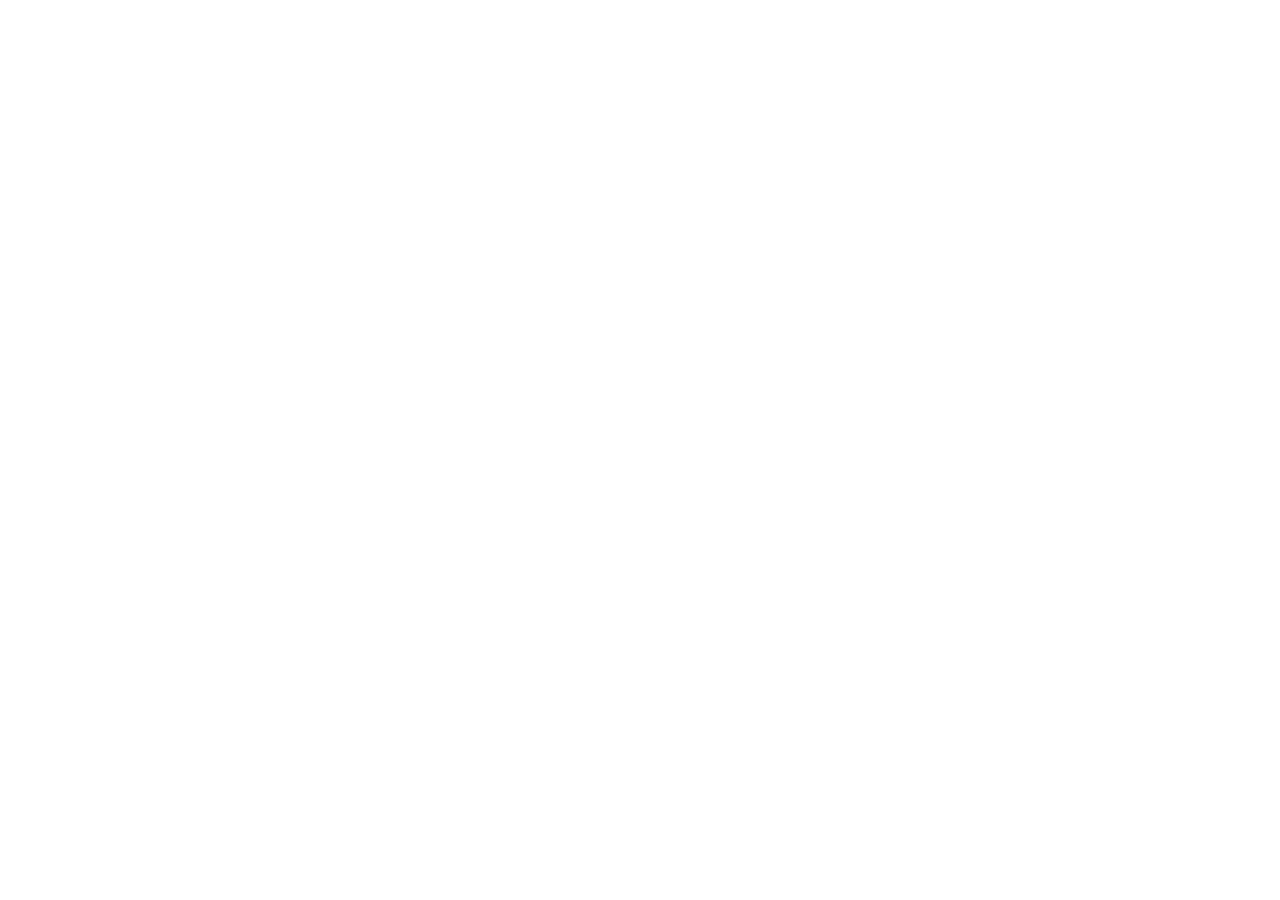
==== frontend/index.html @ e24064ab "Various changes from the perspektive of datadriven scenario" ====
<!DOCTYPE html>
<html lang="sv">
  <head>
    <meta charset="UTF-8" />
    <meta name="viewport" content="width=device-width, initial-scale=1.0" />
    <title>Incident Exercise Prototype</title>
    <script crossorigin src="https://unpkg.com/react@18/umd/react.development.js"></script>
    <script crossorigin src="https://unpkg.com/react-dom@18/umd/react-dom.development.js"></script>
    <script crossorigin src="https://unpkg.com/@babel/standalone/babel.min.js"></script>
    <style>
      :root {
        color-scheme: light;
        --bg: #f4efe5;
        --panel: #fffdf8;
        --panel-alt: #f7f1e7;
        --ink: #1d2a2e;
        --muted: #5f6c6f;
        --accent: #0f766e;
        --accent-soft: #cfece6;
        --danger: #9f1239;
        --border: #d8cec0;
      }

      * { box-sizing: border-box; }
      body {
        margin: 0;
        font-family: Georgia, "Times New Roman", serif;
        color: var(--ink);
        background:
          radial-gradient(circle at top, rgba(15, 118, 110, 0.12), transparent 28%),
          linear-gradient(180deg, #f7f2e8 0%, var(--bg) 100%);
      }

      .page {
        width: min(1180px, calc(100vw - 32px));
        margin: 0 auto;
        padding: 32px 0 48px;
      }

      .hero {
        background: linear-gradient(135deg, rgba(15, 118, 110, 0.12), rgba(255, 253, 248, 0.96));
        border: 1px solid var(--border);
        border-radius: 24px;
        padding: 28px;
        box-shadow: 0 16px 40px rgba(29, 42, 46, 0.08);
      }

      .hero h1 {
        margin: 0 0 8px;
        font-size: clamp(2rem, 3vw, 3.2rem);
        line-height: 1;
      }

      .hero p {
        margin: 0;
        color: var(--muted);
        max-width: 62ch;
      }

      .hero-top {
        display: flex;
        justify-content: space-between;
        gap: 16px;
        align-items: flex-start;
      }

      .hero-top .actions {
        margin-top: 0;
      }

      .actions {
        display: flex;
        flex-wrap: wrap;
        gap: 12px;
        margin-top: 20px;
      }

      button {
        border: none;
        border-radius: 999px;
        padding: 12px 18px;
        background: var(--ink);
        color: white;
        cursor: pointer;
        font: inherit;
      }

      button.secondary {
        background: var(--accent-soft);
        color: var(--ink);
      }

      button:disabled {
        cursor: wait;
        opacity: 0.65;
      }

      .grid {
        display: grid;
        grid-template-columns: 1.1fr 0.9fr;
        gap: 18px;
        margin-top: 18px;
      }

      .panel {
        background: var(--panel);
        border: 1px solid var(--border);
        border-radius: 20px;
        padding: 20px;
        box-shadow: 0 8px 24px rgba(29, 42, 46, 0.06);
      }

      .panel.alt { background: var(--panel-alt); }

      .panel h2, .panel h3 {
        margin-top: 0;
      }

      .meta, .list {
        display: grid;
        gap: 10px;
      }

      .meta-item {
        display: flex;
        justify-content: space-between;
        gap: 12px;
        padding-bottom: 8px;
        border-bottom: 1px solid rgba(216, 206, 192, 0.7);
      }

      .tag-row {
        display: flex;
        flex-wrap: wrap;
        gap: 8px;
      }

      .tag {
        border-radius: 999px;
        background: var(--accent-soft);
        padding: 6px 10px;
        font-size: 0.95rem;
      }

      textarea {
        width: 100%;
        min-height: 120px;
        border-radius: 16px;
        border: 1px solid var(--border);
        padding: 14px;
        font: inherit;
        background: white;
      }

      select,
      input[type="file"] {
        width: 100%;
        border-radius: 16px;
        border: 1px solid var(--border);
        padding: 12px 14px;
        font: inherit;
        background: white;
        color: var(--ink);
      }

      .status {
        margin-top: 12px;
        padding: 12px 14px;
        border-radius: 14px;
        background: rgba(15, 118, 110, 0.08);
        color: var(--ink);
      }

      .error {
        background: rgba(159, 18, 57, 0.08);
        color: var(--danger);
      }

      .timeline-item {
        padding: 14px 0;
        border-top: 1px solid rgba(216, 206, 192, 0.7);
      }

      .timeline-item:first-child { border-top: none; padding-top: 0; }

      .small {
        color: var(--muted);
        font-size: 0.95rem;
      }

      .stack {
        display: grid;
        gap: 12px;
      }

      .page-header {
        display: grid;
        gap: 8px;
      }

      .page-header p {
        margin: 0;
        color: var(--muted);
        max-width: 62ch;
      }

      .section-title {
        margin-bottom: 10px;
      }

      @media (max-width: 900px) {
        .grid { grid-template-columns: 1fr; }
        .page { width: min(100vw - 20px, 1180px); padding-top: 20px; }
        .hero { padding: 22px; }
        .hero-top { display: grid; }
      }
    </style>
  </head>
  <body>
    <div id="root"></div>
    <script type="text/babel">
      const { useEffect, useState } = React;
      const TURN_RETRY_DELAYS_MS = [2000, 4000, 8000, 16000];

      class ApiError extends Error {
        constructor(message, { status, body } = {}) {
          super(message);
          this.name = "ApiError";
          this.status = status;
          this.body = body || null;
        }
      }

      function sleep(ms) {
        return new Promise((resolve) => window.setTimeout(resolve, ms));
      }

      function getErrorMessage(error) {
        if (error instanceof ApiError) {
          if (typeof error.body?.detail === "string") {
            return error.body.detail;
          }

          if (Array.isArray(error.body?.detail)) {
            return error.body.detail
              .map((item) => item?.msg || item?.message || JSON.stringify(item))
              .join(" | ");
          }
        }

        if (error instanceof Error && typeof error.message === "string") {
          return error.message;
        }

        if (typeof error === "string") {
          return error;
        }

        try {
          return JSON.stringify(error);
        } catch {
          return "Ett okänt fel inträffade.";
        }
      }

      async function readJsonFile(file) {
        const content = await file.text();

        try {
          return JSON.parse(content);
        } catch {
          throw new Error("Filen innehåller inte giltig JSON.");
        }
      }

      async function apiRequest(path, options = {}) {
        const { headers: optionHeaders = {}, ...restOptions } = options;

        const response = await fetch(path, {
          ...restOptions,
          headers: {
            "Content-Type": "application/json",
            ...optionHeaders,
          },
        });

        const isJson = response.headers.get("content-type")?.includes("application/json");
        const body = isJson ? await response.json() : null;

        if (!response.ok) {
          throw new ApiError(body?.detail || `Request failed: ${response.status}`, {
            status: response.status,
            body,
          });
        }

        return body;
      }

      function App() {
        const [currentPage, setCurrentPage] = useState("setup");
        const [scenario, setScenario] = useState(null);
        const [availableScenarios, setAvailableScenarios] = useState([]);
        const [selectedScenarioId, setSelectedScenarioId] = useState("");
        const [session, setSession] = useState(null);
        const [timeline, setTimeline] = useState([]);
        const [latestNarration, setLatestNarration] = useState(null);
        const [debrief, setDebrief] = useState(null);
        const [participantInput, setParticipantInput] = useState("");
        const [selectedManualPhase, setSelectedManualPhase] = useState("");
        const [loading, setLoading] = useState(false);
        const [status, setStatus] = useState("");
        const [error, setError] = useState("");

        const currentTurnScenarioEvents = session
          ? session.exercise_log.filter(
              (item) =>
                item.turn === session.turn_number &&
                (item.type === "scenario_event" || item.type === "phase_change")
            )
          : [];
        const sessionEventLog = session
          ? session.exercise_log
              .filter((item) => item.type !== "participant_action")
              .slice()
              .reverse()
          : [];
        const availableScenarioPhases = scenario
          ? [
              scenario.initial_state?.phase,
              ...(scenario.executable_rules || [])
                .flatMap((rule) => rule.effects || [])
                .filter((effect) => effect.type === "set_phase" && effect.phase)
                .map((effect) => effect.phase),
            ].filter((phase, index, items) => phase && items.indexOf(phase) === index)
          : [];

        const loadTimeline = async (sessionId) => {
          const items = await apiRequest(`/sessions/${sessionId}/timeline`);
          setTimeline(items);
        };

        const refreshScenarioList = async (options = {}) => {
          const items = await apiRequest("/scenarios");
          setAvailableScenarios(items);

          if (items.length === 0) {
            setSelectedScenarioId("");
            return items;
          }

          if (options.preferredScenarioId) {
            const matchingScenario = items.find((item) => item.id === options.preferredScenarioId);
            if (matchingScenario) {
              setSelectedScenarioId(matchingScenario.id);
              return items;
            }
          }

          setSelectedScenarioId((currentValue) => {
            if (currentValue && items.some((item) => item.id === currentValue)) {
              return currentValue;
            }

            return items[0].id;
          });

          return items;
        };

        const resetSessionView = () => {
          setSession(null);
          setTimeline([]);
          setLatestNarration(null);
          setDebrief(null);
          setParticipantInput("");
          setSelectedManualPhase("");
        };

        const loadScenario = async () => {
          setLoading(true);
          setError("");
          setStatus("Laddar exempelscenario...");

          try {
            const sampleScenario = await apiRequest("/sample-scenarios/default");
            const savedScenario = await apiRequest("/scenarios", {
              method: "POST",
              body: JSON.stringify(sampleScenario),
            });
            setScenario(savedScenario);
            resetSessionView();
            await refreshScenarioList({ preferredScenarioId: savedScenario.id });
            setStatus("Exempelscenario laddat och sparat.");
          } catch (err) {
            try {
              const fallbackScenario = await apiRequest("/sample-scenarios/default");
              const existing = await apiRequest(`/scenarios/${fallbackScenario.id}`);
              setScenario(existing);
              resetSessionView();
              await refreshScenarioList({ preferredScenarioId: existing.id });
              setStatus("Befintligt exempelscenario laddat från databasen.");
            } catch {
              setError(getErrorMessage(err));
              setStatus("");
            }
          } finally {
            setLoading(false);
          }
        };

        const loadScenarioFromDatabase = async () => {
          if (!selectedScenarioId) return;

          setLoading(true);
          setError("");
          setStatus("Laddar scenario från databasen...");

          try {
            const loadedScenario = await apiRequest(`/scenarios/${selectedScenarioId}`);
            setScenario(loadedScenario);
            resetSessionView();
            setStatus(`Scenario "${loadedScenario.title}" laddat från databasen.`);
          } catch (err) {
            setError(getErrorMessage(err));
            setStatus("");
          } finally {
            setLoading(false);
          }
        };

        const handleScenarioUpload = async (event) => {
          const file = event.target.files?.[0];
          event.target.value = "";

          if (!file) {
            return;
          }

          setLoading(true);
          setError("");
          setStatus(`Läser in ${file.name}...`);

          try {
            const payload = await readJsonFile(file);
            const savedScenario = await apiRequest("/scenarios", {
              method: "POST",
              body: JSON.stringify(payload),
            });
            setScenario(savedScenario);
            resetSessionView();
            await refreshScenarioList({ preferredScenarioId: savedScenario.id });
            setStatus(`Scenario "${savedScenario.title}" uppladdat och sparat.`);
          } catch (err) {
            setError(getErrorMessage(err));
            setStatus("");
          } finally {
            setLoading(false);
          }
        };

        const startSession = async () => {
          if (!scenario) return;
          setLoading(true);
          setError("");
          setStatus("Startar session...");

          try {
            const created = await apiRequest("/sessions", {
              method: "POST",
              body: JSON.stringify({
                scenario_id: scenario.id,
                audience: "krisledning",
              }),
            });
            setSession(created.session_state);
            setSelectedManualPhase(created.session_state.phase);
            setTimeline([]);
            setLatestNarration(created.initial_narration);
            setDebrief(null);
            setStatus("Session startad. Initial lägesbild är klar.");
            setCurrentPage("session");
            await loadTimeline(created.session_state.session_id);
          } catch (err) {
            setError(getErrorMessage(err));
            setStatus("");
          } finally {
            setLoading(false);
          }
        };

        const changePhaseManually = async () => {
          if (!session || session.status !== "active" || !selectedManualPhase) return;

          setLoading(true);
          setError("");
          setStatus("Byter fas manuellt...");

          try {
            const updatedSession = await apiRequest(`/sessions/${session.session_id}/phase`, {
              method: "POST",
              body: JSON.stringify({ phase: selectedManualPhase }),
            });
            setSession(updatedSession);
            setStatus(`Fasen är nu ${updatedSession.phase}.`);
          } catch (err) {
            setError(getErrorMessage(err));
            setStatus("");
          } finally {
            setLoading(false);
          }
        };

        const submitTurn = async (event) => {
          event.preventDefault();
          if (!session || session.status !== "active" || !participantInput.trim()) return;

          const submittedInput = participantInput.trim();
          const maxAttempts = TURN_RETRY_DELAYS_MS.length + 1;

          setLoading(true);
          setError("");
          setStatus("Skickar deltagaråtgärd...");

          try {
            let turn = null;

            for (let attempt = 1; attempt <= maxAttempts; attempt += 1) {
              try {
                setStatus(
                  attempt === 1
                    ? "Skickar deltagaråtgärd..."
                    : `Försök ${attempt} av ${maxAttempts}: försöker skicka deltagaråtgärden igen...`
                );

                turn = await apiRequest(`/sessions/${session.session_id}/turns`, {
                  method: "POST",
                  headers: {
                    "X-Retry-Attempt": String(attempt),
                    "X-Retry-Max-Attempts": String(maxAttempts),
                  },
                  body: JSON.stringify({ participant_input: submittedInput }),
                });
                break;
              } catch (err) {
                const retryable = err instanceof ApiError && err.body?.retryable === true;
                const hasAttemptsLeft = attempt < maxAttempts;

                if (!retryable || !hasAttemptsLeft) {
                  throw err;
                }

                const retryAfterSeconds =
                  err.body?.retry_after_seconds ||
                  TURN_RETRY_DELAYS_MS[Math.min(attempt - 1, TURN_RETRY_DELAYS_MS.length - 1)] / 1000;
                const providerMessage =
                  err.body?.detail || "LLM-provider svarade med ett serverfel.";
                setError(providerMessage);
                setStatus(
                  `${providerMessage} Nytt försök om ${retryAfterSeconds} sekunder...`
                );
                await sleep(retryAfterSeconds * 1000);
              }
            }

            if (!turn) {
              throw new Error("Turn kunde inte sparas efter flera försök.");
            }

            setSession(turn.state_snapshot);
            setLatestNarration(turn.narrator_response);
            setParticipantInput("");
            setError("");
            setStatus("Turn sparad och lägesbild uppdaterad.");
            await loadTimeline(session.session_id);
          } catch (err) {
            if (err instanceof ApiError && err.body?.retryable) {
              setError(
                err.body?.detail ||
                  "LLM-provider svarade fortsatt med serverfel efter alla försök."
              );
            } else {
              setError(getErrorMessage(err));
            }
            setStatus("");
          } finally {
            setLoading(false);
          }
        };

        const completeScenario = async () => {
          if (!session || session.status !== "active") return;

          setLoading(true);
          setError("");
          setStatus("Avslutar scenario och skapar debriefingunderlag...");

          try {
            const completed = await apiRequest(`/sessions/${session.session_id}/complete`, {
              method: "POST",
            });
            setSession(completed.session_state);
            setDebrief(completed.debrief);
            setStatus("Scenario avslutat. Debriefingunderlaget ar klart.");
          } catch (err) {
            setError(getErrorMessage(err));
            setStatus("");
          } finally {
            setLoading(false);
          }
        };

        useEffect(() => {
          const initialize = async () => {
            setLoading(true);
            setError("");
            setStatus("Hämtar scenarion...");

            try {
              const items = await refreshScenarioList();
              if (items.length > 0) {
                setScenario(items[0]);
                setStatus(`Hittade ${items.length} sparade scenarion i databasen.`);
              } else {
                setStatus("Inga sparade scenarion hittades. Ladda exempelscenario eller ladda upp en JSON-fil.");
              }
            } catch (err) {
              setError(getErrorMessage(err));
              setStatus("");
            } finally {
              setLoading(false);
            }
          };

          initialize();
        }, []);

        useEffect(() => {
          if (session?.phase) {
            setSelectedManualPhase(session.phase);
          }
        }, [session?.phase]);

        const renderScenarioOverview = () => (
          <article className="panel">
            <h2>Scenarioöversikt</h2>
            {scenario ? (
              <div className="list">
                <div>
                  <strong>{scenario.title}</strong>
                  <div className="small">{scenario.description}</div>
                </div>
                <div className="meta">
                  <div className="meta-item"><span>Version</span><strong>{scenario.version}</strong></div>
                  <div className="meta-item"><span>Svårighet</span><strong>{scenario.difficulty}</strong></div>
                  <div className="meta-item"><span>Tidsram</span><strong>{scenario.timebox_minutes} min</strong></div>
                  <div className="meta-item"><span>Datadrivna regler</span><strong>{scenario.executable_rules?.length || 0}</strong></div>
                </div>
                <div>
                  <div className="small">Mål</div>
                  <div className="tag-row">
                    {scenario.training_goals.map((goal) => <span key={goal} className="tag">{goal}</span>)}
                  </div>
                </div>
              </div>
            ) : (
              <div className="small">Inget scenario laddat ännu.</div>
            )}
          </article>
        );

        const renderSetupPage = () => (
          <>
            <section className="hero">
              <div className="hero-top">
                <div className="page-header">
                  <h1>Scenariohantering</h1>
                  <p>
                    Läs in exempelscenario, välj ett sparat scenario från databasen eller ladda upp ett nytt scenario i JSON-format.
                  </p>
                </div>
              </div>
              <div className="actions">
                <button onClick={loadScenario} disabled={loading}>Ladda scenario</button>
                <button
                  className="secondary"
                  onClick={loadScenarioFromDatabase}
                  disabled={loading || !selectedScenarioId}
                >
                  Ladda från databasen
                </button>
                <button className="secondary" onClick={startSession} disabled={loading || !scenario}>
                  Starta session
                </button>
              </div>
              <div className="stack">
                <div>
                  <div className="small">Sparade scenarion</div>
                  <select
                    value={selectedScenarioId}
                    onChange={(event) => setSelectedScenarioId(event.target.value)}
                    disabled={loading || availableScenarios.length === 0}
                  >
                    {availableScenarios.length === 0 ? (
                      <option value="">Inga sparade scenarion</option>
                    ) : (
                      availableScenarios.map((item) => (
                        <option key={item.id} value={item.id}>
                          {item.title} ({item.id})
                        </option>
                      ))
                    )}
                  </select>
                </div>
                <div>
                  <div className="small">Ladda upp scenario i JSON-format</div>
                  <input
                    type="file"
                    accept=".json,application/json"
                    onChange={handleScenarioUpload}
                    disabled={loading}
                  />
                </div>
              </div>
              {status && <div className="status">{status}</div>}
              {error && <div className="status error">{error}</div>}
            </section>

            <section className="grid">
              {renderScenarioOverview()}
            </section>
          </>
        );

        const renderSessionPage = () => (
          <>
            <section className="hero">
              <div className="hero-top">
                <div className="page-header">
                  <h1>Aktiv session</h1>
                  <p>
                    Använd den initiala lägesbilden direkt när sidan öppnas och fortsätt sedan övningen med nya deltagaråtgärder.
                  </p>
                </div>
                <div className="actions">
                  <button className="secondary" onClick={() => setCurrentPage("setup")} disabled={loading}>
                    Till scenarioöversikt
                  </button>
                  <button
                    onClick={completeScenario}
                    disabled={loading || !session || session.status !== "active"}
                  >
                    Avsluta scenario
                  </button>
                </div>
              </div>
              {status && <div className="status">{status}</div>}
              {error && <div className="status error">{error}</div>}
            </section>

            <section className="grid">
              <article className="panel alt">
                <h2>Senaste lägesbild</h2>
                {latestNarration ? (
                  <div className="list">
                    {session?.turn_number === 0 && scenario?.background?.context && (
                      <div>
                        <div className="small">Bakgrundskontext</div>
                        <div>{scenario.background.context}</div>
                      </div>
                    )}
                    <div>{latestNarration.situation_update}</div>
                    {currentTurnScenarioEvents.length > 0 && (
                      <div>
                        <div className="small">Vad ändrades denna turn</div>
                        <div className="list">
                          {currentTurnScenarioEvents.map((item, index) => (
                            <div key={`${item.type}-${index}`}>- {item.text}</div>
                          ))}
                        </div>
                      </div>
                    )}
                    <div>
                      <div className="small">Nyckelpunkter</div>
                      <div className="tag-row">
                        {latestNarration.key_points.map((point) => <span key={point} className="tag">{point}</span>)}
                      </div>
                    </div>
                    <div>
                      <div className="small">Beslut att överväga</div>
                      <div className="list">
                        {latestNarration.decisions_to_consider.map((item) => <div key={item}>- {item}</div>)}
                      </div>
                    </div>
                  </div>
                ) : (
                  <div className="small">Ingen lägesbild ännu.</div>
                )}
              </article>

              <article className="panel">
                <h2>Deltagaråtgärd</h2>
                <form onSubmit={submitTurn}>
                  <textarea
                    value={participantInput}
                    onChange={(event) => setParticipantInput(event.target.value)}
                    disabled={loading || session?.status !== "active"}
                    placeholder="Beskriv nästa åtgärd, till exempel: Vi stänger extern VPN och förbereder ett första uttalande."
                  />
                  <div className="actions">
                    <button
                      type="submit"
                      disabled={loading || !session || session.status !== "active" || !participantInput.trim()}
                    >
                      Skicka turn
                    </button>
                  </div>
                </form>
                {session?.status === "completed" && (
                  <div className="small">
                    Sessionen är avslutad. Nya deltagaråtgärder kan inte längre skickas.
                  </div>
                )}
              </article>
            </section>

            <section className="grid">
              <article className="panel alt">
                <h2>Aktuell session</h2>
                {session ? (
                  <div className="meta">
                    <div className="meta-item"><span>Session</span><strong>{session.session_id}</strong></div>
                    <div className="meta-item"><span>Scenario</span><strong>{session.scenario_id}</strong></div>
                    <div className="meta-item"><span>Fas</span><strong>{session.phase}</strong></div>
                    <div className="meta-item"><span>Tid</span><strong>{session.current_time}</strong></div>
                    <div className="meta-item"><span>Turn</span><strong>{session.turn_number}</strong></div>
                    <div className="meta-item"><span>Påverkansnivå</span><strong>{session.metrics.impact_level}</strong></div>
                    <div className="meta-item"><span>Medietryck</span><strong>{session.metrics.media_pressure}</strong></div>
                    <div className="meta-item"><span>Störning</span><strong>{session.metrics.service_disruption}</strong></div>
                    <div className="meta-item">
                      <span>Aktiva injects</span>
                      <strong>{session.active_injects.length > 0 ? session.active_injects.join(", ") : "Inga"}</strong>
                    </div>
                  </div>
                ) : (
                  <div className="small">Ingen aktiv session ännu.</div>
                )}
                {session && availableScenarioPhases.length > 1 && (
                  <div className="stack" style={{ marginTop: "16px" }}>
                    <div>
                      <div className="small">Manuellt fasbyte</div>
                      <select
                        value={selectedManualPhase || session.phase}
                        onChange={(event) => setSelectedManualPhase(event.target.value)}
                        disabled={loading || session.status !== "active"}
                      >
                        {availableScenarioPhases.map((phase) => (
                          <option key={phase} value={phase}>
                            {phase}
                          </option>
                        ))}
                      </select>
                    </div>
                    <div className="actions">
                      <button
                        className="secondary"
                        onClick={changePhaseManually}
                        disabled={
                          loading ||
                          session.status !== "active" ||
                          !selectedManualPhase ||
                          selectedManualPhase === session.phase
                        }
                      >
                        Byt fas
                      </button>
                    </div>
                  </div>
                )}
              </article>
            </section>

            <section className="grid">
              <article className="panel">
                <h2>Turn-tidslinje</h2>
                {timeline.length > 0 ? (
                  <div className="list">
                    {timeline
                      .slice()
                      .reverse()
                      .map((turn) => {
                        return (
                          <div key={turn.turn_number} className="timeline-item">
                            <strong>
                              Turn {turn.turn_number} · {turn.state_snapshot.current_time}
                            </strong>
                            <div>{turn.participant_input}</div>
                          </div>
                        );
                      })}
                  </div>
                ) : session ? (
                  <div className="small">
                    Inga turns spelade ännu. Turn-tidslinjen visas här när övningen går vidare.
                  </div>
                ) : (
                  <div className="small">Ingen aktiv session ännu.</div>
                )}
              </article>

              <article className="panel">
                <h2>System- och scenariohändelser</h2>
                {sessionEventLog.length > 0 ? (
                  <div className="list">
                    {sessionEventLog.map((item, index) => (
                      <div key={`${item.turn}-${item.type}-${index}`} className="timeline-item">
                        <strong>
                          Turn {item.turn} · {item.type}
                        </strong>
                        <div>{item.text}</div>
                      </div>
                    ))}
                  </div>
                ) : session ? (
                  <div className="small">
                    Inga system- eller scenariohändelser loggade ännu.
                  </div>
                ) : (
                  <div className="small">Ingen aktiv session ännu.</div>
                )}
              </article>
            </section>

            {debrief && (
              <section className="grid">
                <article className="panel">
                  <h2 className="section-title">Summering av tidslinjen</h2>
                  <div className="list">
                    <div>{debrief.exercise_summary}</div>
                    {debrief.timeline_summary.map((item) => (
                      <div key={item.turn_number} className="timeline-item">
                        <strong>Turn {item.turn_number}: {item.summary}</strong>
                        <div>{item.outcome}</div>
                      </div>
                    ))}
                  </div>
                </article>

                <article className="panel alt">
                  <h2 className="section-title">Debriefingunderlag</h2>
                  <div className="list">
                    <div>
                      <div className="small">Styrkor</div>
                      <div className="list">
                        {debrief.strengths.map((item) => <div key={item}>- {item}</div>)}
                      </div>
                    </div>
                    <div>
                      <div className="small">Utvecklingsområden</div>
                      <div className="list">
                        {debrief.development_areas.map((item) => <div key={item}>- {item}</div>)}
                      </div>
                    </div>
                    <div>
                      <div className="small">Debriefingfrågor</div>
                      <div className="list">
                        {debrief.debrief_questions.map((item) => <div key={item}>- {item}</div>)}
                      </div>
                    </div>
                    {debrief.recommended_follow_ups.length > 0 && (
                      <div>
                        <div className="small">Föreslagna uppföljningar</div>
                        <div className="list">
                          {debrief.recommended_follow_ups.map((item) => <div key={item}>- {item}</div>)}
                        </div>
                      </div>
                    )}
                    <div>
                      <div className="small">Facilitatornotering</div>
                      <div>{debrief.facilitator_notes}</div>
                    </div>
                  </div>
                </article>
              </section>
            )}
          </>
        );

        return (
          <div className="page">
            {currentPage === "setup" ? renderSetupPage() : renderSessionPage()}
          </div>
        );
      }

      ReactDOM.createRoot(document.getElementById("root")).render(<App />);
    </script>
  </body>
</html>
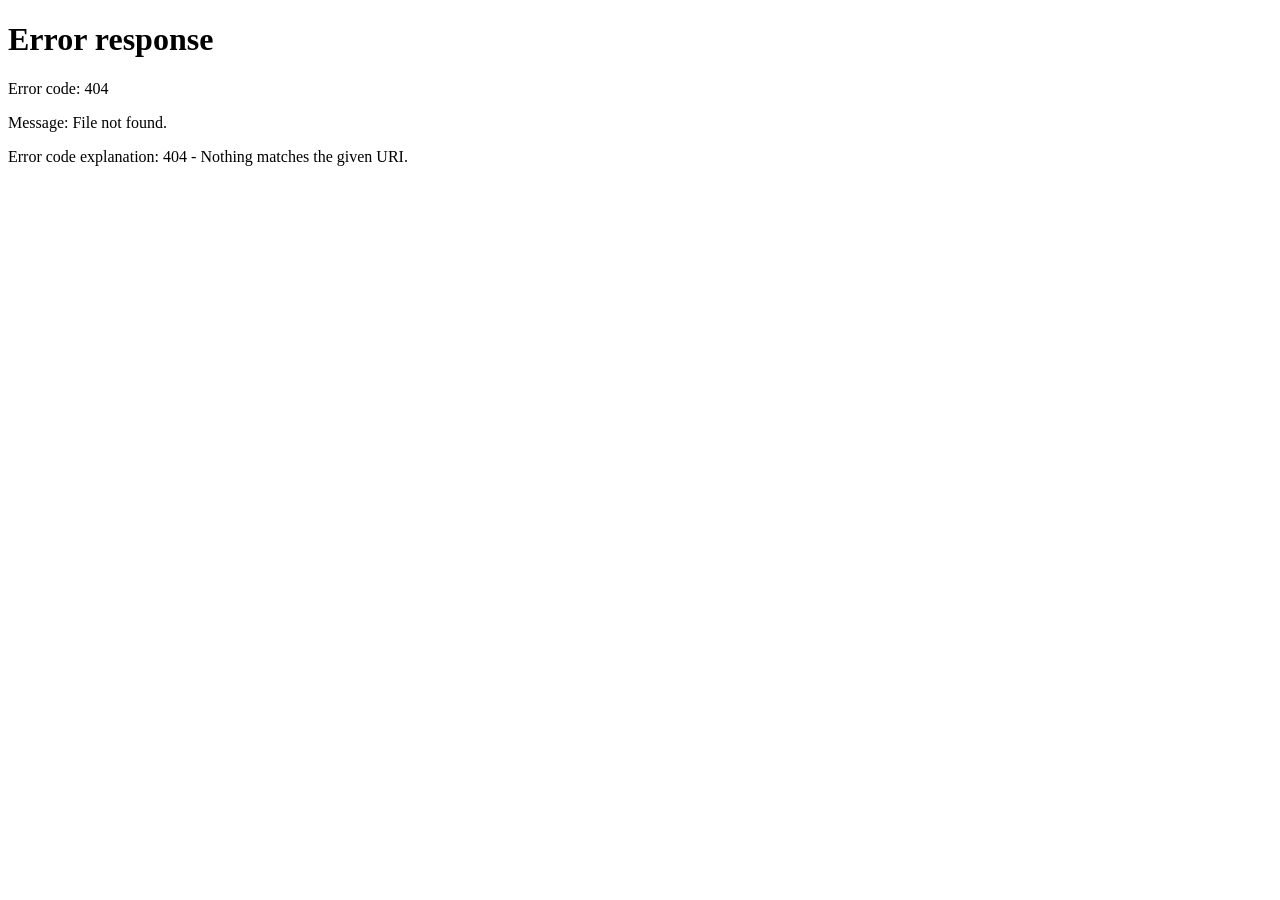
==== commit 6c5308d9: "split frontend" ====
--- a/frontend/index.html
+++ b/frontend/index.html
@@ -2,998 +2,14 @@
 <html lang="sv">
   <head>
     <meta charset="UTF-8" />
+    <meta http-equiv="refresh" content="0; url=/setup" />
     <meta name="viewport" content="width=device-width, initial-scale=1.0" />
     <title>Incident Exercise Prototype</title>
-    <script crossorigin src="https://unpkg.com/react@18/umd/react.development.js"></script>
-    <script crossorigin src="https://unpkg.com/react-dom@18/umd/react-dom.development.js"></script>
-    <script crossorigin src="https://unpkg.com/@babel/standalone/babel.min.js"></script>
-    <style>
-      :root {
-        color-scheme: light;
-        --bg: #f4efe5;
-        --panel: #fffdf8;
-        --panel-alt: #f7f1e7;
-        --ink: #1d2a2e;
-        --muted: #5f6c6f;
-        --accent: #0f766e;
-        --accent-soft: #cfece6;
-        --danger: #9f1239;
-        --border: #d8cec0;
-      }
-
-      * { box-sizing: border-box; }
-      body {
-        margin: 0;
-        font-family: Georgia, "Times New Roman", serif;
-        color: var(--ink);
-        background:
-          radial-gradient(circle at top, rgba(15, 118, 110, 0.12), transparent 28%),
-          linear-gradient(180deg, #f7f2e8 0%, var(--bg) 100%);
-      }
-
-      .page {
-        width: min(1180px, calc(100vw - 32px));
-        margin: 0 auto;
-        padding: 32px 0 48px;
-      }
-
-      .hero {
-        background: linear-gradient(135deg, rgba(15, 118, 110, 0.12), rgba(255, 253, 248, 0.96));
-        border: 1px solid var(--border);
-        border-radius: 24px;
-        padding: 28px;
-        box-shadow: 0 16px 40px rgba(29, 42, 46, 0.08);
-      }
-
-      .hero h1 {
-        margin: 0 0 8px;
-        font-size: clamp(2rem, 3vw, 3.2rem);
-        line-height: 1;
-      }
-
-      .hero p {
-        margin: 0;
-        color: var(--muted);
-        max-width: 62ch;
-      }
-
-      .hero-top {
-        display: flex;
-        justify-content: space-between;
-        gap: 16px;
-        align-items: flex-start;
-      }
-
-      .hero-top .actions {
-        margin-top: 0;
-      }
-
-      .actions {
-        display: flex;
-        flex-wrap: wrap;
-        gap: 12px;
-        margin-top: 20px;
-      }
-
-      button {
-        border: none;
-        border-radius: 999px;
-        padding: 12px 18px;
-        background: var(--ink);
-        color: white;
-        cursor: pointer;
-        font: inherit;
-      }
-
-      button.secondary {
-        background: var(--accent-soft);
-        color: var(--ink);
-      }
-
-      button:disabled {
-        cursor: wait;
-        opacity: 0.65;
-      }
-
-      .grid {
-        display: grid;
-        grid-template-columns: 1.1fr 0.9fr;
-        gap: 18px;
-        margin-top: 18px;
-      }
-
-      .panel {
-        background: var(--panel);
-        border: 1px solid var(--border);
-        border-radius: 20px;
-        padding: 20px;
-        box-shadow: 0 8px 24px rgba(29, 42, 46, 0.06);
-      }
-
-      .panel.alt { background: var(--panel-alt); }
-
-      .panel h2, .panel h3 {
-        margin-top: 0;
-      }
-
-      .meta, .list {
-        display: grid;
-        gap: 10px;
-      }
-
-      .meta-item {
-        display: flex;
-        justify-content: space-between;
-        gap: 12px;
-        padding-bottom: 8px;
-        border-bottom: 1px solid rgba(216, 206, 192, 0.7);
-      }
-
-      .tag-row {
-        display: flex;
-        flex-wrap: wrap;
-        gap: 8px;
-      }
-
-      .tag {
-        border-radius: 999px;
-        background: var(--accent-soft);
-        padding: 6px 10px;
-        font-size: 0.95rem;
-      }
-
-      textarea {
-        width: 100%;
-        min-height: 120px;
-        border-radius: 16px;
-        border: 1px solid var(--border);
-        padding: 14px;
-        font: inherit;
-        background: white;
-      }
-
-      select,
-      input[type="file"] {
-        width: 100%;
-        border-radius: 16px;
-        border: 1px solid var(--border);
-        padding: 12px 14px;
-        font: inherit;
-        background: white;
-        color: var(--ink);
-      }
-
-      .status {
-        margin-top: 12px;
-        padding: 12px 14px;
-        border-radius: 14px;
-        background: rgba(15, 118, 110, 0.08);
-        color: var(--ink);
-      }
-
-      .error {
-        background: rgba(159, 18, 57, 0.08);
-        color: var(--danger);
-      }
-
-      .timeline-item {
-        padding: 14px 0;
-        border-top: 1px solid rgba(216, 206, 192, 0.7);
-      }
-
-      .timeline-item:first-child { border-top: none; padding-top: 0; }
-
-      .small {
-        color: var(--muted);
-        font-size: 0.95rem;
-      }
-
-      .stack {
-        display: grid;
-        gap: 12px;
-      }
-
-      .page-header {
-        display: grid;
-        gap: 8px;
-      }
-
-      .page-header p {
-        margin: 0;
-        color: var(--muted);
-        max-width: 62ch;
-      }
-
-      .section-title {
-        margin-bottom: 10px;
-      }
-
-      @media (max-width: 900px) {
-        .grid { grid-template-columns: 1fr; }
-        .page { width: min(100vw - 20px, 1180px); padding-top: 20px; }
-        .hero { padding: 22px; }
-        .hero-top { display: grid; }
-      }
-    </style>
   </head>
   <body>
-    <div id="root"></div>
-    <script type="text/babel">
-      const { useEffect, useState } = React;
-      const TURN_RETRY_DELAYS_MS = [2000, 4000, 8000, 16000];
-
-      class ApiError extends Error {
-        constructor(message, { status, body } = {}) {
-          super(message);
-          this.name = "ApiError";
-          this.status = status;
-          this.body = body || null;
-        }
-      }
-
-      function sleep(ms) {
-        return new Promise((resolve) => window.setTimeout(resolve, ms));
-      }
-
-      function getErrorMessage(error) {
-        if (error instanceof ApiError) {
-          if (typeof error.body?.detail === "string") {
-            return error.body.detail;
-          }
-
-          if (Array.isArray(error.body?.detail)) {
-            return error.body.detail
-              .map((item) => item?.msg || item?.message || JSON.stringify(item))
-              .join(" | ");
-          }
-        }
-
-        if (error instanceof Error && typeof error.message === "string") {
-          return error.message;
-        }
-
-        if (typeof error === "string") {
-          return error;
-        }
-
-        try {
-          return JSON.stringify(error);
-        } catch {
-          return "Ett okänt fel inträffade.";
-        }
-      }
-
-      async function readJsonFile(file) {
-        const content = await file.text();
-
-        try {
-          return JSON.parse(content);
-        } catch {
-          throw new Error("Filen innehåller inte giltig JSON.");
-        }
-      }
-
-      async function apiRequest(path, options = {}) {
-        const { headers: optionHeaders = {}, ...restOptions } = options;
-
-        const response = await fetch(path, {
-          ...restOptions,
-          headers: {
-            "Content-Type": "application/json",
-            ...optionHeaders,
-          },
-        });
-
-        const isJson = response.headers.get("content-type")?.includes("application/json");
-        const body = isJson ? await response.json() : null;
-
-        if (!response.ok) {
-          throw new ApiError(body?.detail || `Request failed: ${response.status}`, {
-            status: response.status,
-            body,
-          });
-        }
-
-        return body;
-      }
-
-      function App() {
-        const [currentPage, setCurrentPage] = useState("setup");
-        const [scenario, setScenario] = useState(null);
-        const [availableScenarios, setAvailableScenarios] = useState([]);
-        const [selectedScenarioId, setSelectedScenarioId] = useState("");
-        const [session, setSession] = useState(null);
-        const [timeline, setTimeline] = useState([]);
-        const [latestNarration, setLatestNarration] = useState(null);
-        const [debrief, setDebrief] = useState(null);
-        const [participantInput, setParticipantInput] = useState("");
-        const [selectedManualPhase, setSelectedManualPhase] = useState("");
-        const [loading, setLoading] = useState(false);
-        const [status, setStatus] = useState("");
-        const [error, setError] = useState("");
-
-        const currentTurnScenarioEvents = session
-          ? session.exercise_log.filter(
-              (item) =>
-                item.turn === session.turn_number &&
-                (item.type === "scenario_event" || item.type === "phase_change")
-            )
-          : [];
-        const sessionEventLog = session
-          ? session.exercise_log
-              .filter((item) => item.type !== "participant_action")
-              .slice()
-              .reverse()
-          : [];
-        const availableScenarioPhases = scenario
-          ? [
-              scenario.initial_state?.phase,
-              ...(scenario.executable_rules || [])
-                .flatMap((rule) => rule.effects || [])
-                .filter((effect) => effect.type === "set_phase" && effect.phase)
-                .map((effect) => effect.phase),
-            ].filter((phase, index, items) => phase && items.indexOf(phase) === index)
-          : [];
-
-        const loadTimeline = async (sessionId) => {
-          const items = await apiRequest(`/sessions/${sessionId}/timeline`);
-          setTimeline(items);
-        };
-
-        const refreshScenarioList = async (options = {}) => {
-          const items = await apiRequest("/scenarios");
-          setAvailableScenarios(items);
-
-          if (items.length === 0) {
-            setSelectedScenarioId("");
-            return items;
-          }
-
-          if (options.preferredScenarioId) {
-            const matchingScenario = items.find((item) => item.id === options.preferredScenarioId);
-            if (matchingScenario) {
-              setSelectedScenarioId(matchingScenario.id);
-              return items;
-            }
-          }
-
-          setSelectedScenarioId((currentValue) => {
-            if (currentValue && items.some((item) => item.id === currentValue)) {
-              return currentValue;
-            }
-
-            return items[0].id;
-          });
-
-          return items;
-        };
-
-        const resetSessionView = () => {
-          setSession(null);
-          setTimeline([]);
-          setLatestNarration(null);
-          setDebrief(null);
-          setParticipantInput("");
-          setSelectedManualPhase("");
-        };
-
-        const loadScenario = async () => {
-          setLoading(true);
-          setError("");
-          setStatus("Laddar exempelscenario...");
-
-          try {
-            const sampleScenario = await apiRequest("/sample-scenarios/default");
-            const savedScenario = await apiRequest("/scenarios", {
-              method: "POST",
-              body: JSON.stringify(sampleScenario),
-            });
-            setScenario(savedScenario);
-            resetSessionView();
-            await refreshScenarioList({ preferredScenarioId: savedScenario.id });
-            setStatus("Exempelscenario laddat och sparat.");
-          } catch (err) {
-            try {
-              const fallbackScenario = await apiRequest("/sample-scenarios/default");
-              const existing = await apiRequest(`/scenarios/${fallbackScenario.id}`);
-              setScenario(existing);
-              resetSessionView();
-              await refreshScenarioList({ preferredScenarioId: existing.id });
-              setStatus("Befintligt exempelscenario laddat från databasen.");
-            } catch {
-              setError(getErrorMessage(err));
-              setStatus("");
-            }
-          } finally {
-            setLoading(false);
-          }
-        };
-
-        const loadScenarioFromDatabase = async () => {
-          if (!selectedScenarioId) return;
-
-          setLoading(true);
-          setError("");
-          setStatus("Laddar scenario från databasen...");
-
-          try {
-            const loadedScenario = await apiRequest(`/scenarios/${selectedScenarioId}`);
-            setScenario(loadedScenario);
-            resetSessionView();
-            setStatus(`Scenario "${loadedScenario.title}" laddat från databasen.`);
-          } catch (err) {
-            setError(getErrorMessage(err));
-            setStatus("");
-          } finally {
-            setLoading(false);
-          }
-        };
-
-        const handleScenarioUpload = async (event) => {
-          const file = event.target.files?.[0];
-          event.target.value = "";
-
-          if (!file) {
-            return;
-          }
-
-          setLoading(true);
-          setError("");
-          setStatus(`Läser in ${file.name}...`);
-
-          try {
-            const payload = await readJsonFile(file);
-            const savedScenario = await apiRequest("/scenarios", {
-              method: "POST",
-              body: JSON.stringify(payload),
-            });
-            setScenario(savedScenario);
-            resetSessionView();
-            await refreshScenarioList({ preferredScenarioId: savedScenario.id });
-            setStatus(`Scenario "${savedScenario.title}" uppladdat och sparat.`);
-          } catch (err) {
-            setError(getErrorMessage(err));
-            setStatus("");
-          } finally {
-            setLoading(false);
-          }
-        };
-
-        const startSession = async () => {
-          if (!scenario) return;
-          setLoading(true);
-          setError("");
-          setStatus("Startar session...");
-
-          try {
-            const created = await apiRequest("/sessions", {
-              method: "POST",
-              body: JSON.stringify({
-                scenario_id: scenario.id,
-                audience: "krisledning",
-              }),
-            });
-            setSession(created.session_state);
-            setSelectedManualPhase(created.session_state.phase);
-            setTimeline([]);
-            setLatestNarration(created.initial_narration);
-            setDebrief(null);
-            setStatus("Session startad. Initial lägesbild är klar.");
-            setCurrentPage("session");
-            await loadTimeline(created.session_state.session_id);
-          } catch (err) {
-            setError(getErrorMessage(err));
-            setStatus("");
-          } finally {
-            setLoading(false);
-          }
-        };
-
-        const changePhaseManually = async () => {
-          if (!session || session.status !== "active" || !selectedManualPhase) return;
-
-          setLoading(true);
-          setError("");
-          setStatus("Byter fas manuellt...");
-
-          try {
-            const updatedSession = await apiRequest(`/sessions/${session.session_id}/phase`, {
-              method: "POST",
-              body: JSON.stringify({ phase: selectedManualPhase }),
-            });
-            setSession(updatedSession);
-            setStatus(`Fasen är nu ${updatedSession.phase}.`);
-          } catch (err) {
-            setError(getErrorMessage(err));
-            setStatus("");
-          } finally {
-            setLoading(false);
-          }
-        };
-
-        const submitTurn = async (event) => {
-          event.preventDefault();
-          if (!session || session.status !== "active" || !participantInput.trim()) return;
-
-          const submittedInput = participantInput.trim();
-          const maxAttempts = TURN_RETRY_DELAYS_MS.length + 1;
-
-          setLoading(true);
-          setError("");
-          setStatus("Skickar deltagaråtgärd...");
-
-          try {
-            let turn = null;
-
-            for (let attempt = 1; attempt <= maxAttempts; attempt += 1) {
-              try {
-                setStatus(
-                  attempt === 1
-                    ? "Skickar deltagaråtgärd..."
-                    : `Försök ${attempt} av ${maxAttempts}: försöker skicka deltagaråtgärden igen...`
-                );
-
-                turn = await apiRequest(`/sessions/${session.session_id}/turns`, {
-                  method: "POST",
-                  headers: {
-                    "X-Retry-Attempt": String(attempt),
-                    "X-Retry-Max-Attempts": String(maxAttempts),
-                  },
-                  body: JSON.stringify({ participant_input: submittedInput }),
-                });
-                break;
-              } catch (err) {
-                const retryable = err instanceof ApiError && err.body?.retryable === true;
-                const hasAttemptsLeft = attempt < maxAttempts;
-
-                if (!retryable || !hasAttemptsLeft) {
-                  throw err;
-                }
-
-                const retryAfterSeconds =
-                  err.body?.retry_after_seconds ||
-                  TURN_RETRY_DELAYS_MS[Math.min(attempt - 1, TURN_RETRY_DELAYS_MS.length - 1)] / 1000;
-                const providerMessage =
-                  err.body?.detail || "LLM-provider svarade med ett serverfel.";
-                setError(providerMessage);
-                setStatus(
-                  `${providerMessage} Nytt försök om ${retryAfterSeconds} sekunder...`
-                );
-                await sleep(retryAfterSeconds * 1000);
-              }
-            }
-
-            if (!turn) {
-              throw new Error("Turn kunde inte sparas efter flera försök.");
-            }
-
-            setSession(turn.state_snapshot);
-            setLatestNarration(turn.narrator_response);
-            setParticipantInput("");
-            setError("");
-            setStatus("Turn sparad och lägesbild uppdaterad.");
-            await loadTimeline(session.session_id);
-          } catch (err) {
-            if (err instanceof ApiError && err.body?.retryable) {
-              setError(
-                err.body?.detail ||
-                  "LLM-provider svarade fortsatt med serverfel efter alla försök."
-              );
-            } else {
-              setError(getErrorMessage(err));
-            }
-            setStatus("");
-          } finally {
-            setLoading(false);
-          }
-        };
-
-        const completeScenario = async () => {
-          if (!session || session.status !== "active") return;
-
-          setLoading(true);
-          setError("");
-          setStatus("Avslutar scenario och skapar debriefingunderlag...");
-
-          try {
-            const completed = await apiRequest(`/sessions/${session.session_id}/complete`, {
-              method: "POST",
-            });
-            setSession(completed.session_state);
-            setDebrief(completed.debrief);
-            setStatus("Scenario avslutat. Debriefingunderlaget ar klart.");
-          } catch (err) {
-            setError(getErrorMessage(err));
-            setStatus("");
-          } finally {
-            setLoading(false);
-          }
-        };
-
-        useEffect(() => {
-          const initialize = async () => {
-            setLoading(true);
-            setError("");
-            setStatus("Hämtar scenarion...");
-
-            try {
-              const items = await refreshScenarioList();
-              if (items.length > 0) {
-                setScenario(items[0]);
-                setStatus(`Hittade ${items.length} sparade scenarion i databasen.`);
-              } else {
-                setStatus("Inga sparade scenarion hittades. Ladda exempelscenario eller ladda upp en JSON-fil.");
-              }
-            } catch (err) {
-              setError(getErrorMessage(err));
-              setStatus("");
-            } finally {
-              setLoading(false);
-            }
-          };
-
-          initialize();
-        }, []);
-
-        useEffect(() => {
-          if (session?.phase) {
-            setSelectedManualPhase(session.phase);
-          }
-        }, [session?.phase]);
-
-        const renderScenarioOverview = () => (
-          <article className="panel">
-            <h2>Scenarioöversikt</h2>
-            {scenario ? (
-              <div className="list">
-                <div>
-                  <strong>{scenario.title}</strong>
-                  <div className="small">{scenario.description}</div>
-                </div>
-                <div className="meta">
-                  <div className="meta-item"><span>Version</span><strong>{scenario.version}</strong></div>
-                  <div className="meta-item"><span>Svårighet</span><strong>{scenario.difficulty}</strong></div>
-                  <div className="meta-item"><span>Tidsram</span><strong>{scenario.timebox_minutes} min</strong></div>
-                  <div className="meta-item"><span>Datadrivna regler</span><strong>{scenario.executable_rules?.length || 0}</strong></div>
-                </div>
-                <div>
-                  <div className="small">Mål</div>
-                  <div className="tag-row">
-                    {scenario.training_goals.map((goal) => <span key={goal} className="tag">{goal}</span>)}
-                  </div>
-                </div>
-              </div>
-            ) : (
-              <div className="small">Inget scenario laddat ännu.</div>
-            )}
-          </article>
-        );
-
-        const renderSetupPage = () => (
-          <>
-            <section className="hero">
-              <div className="hero-top">
-                <div className="page-header">
-                  <h1>Scenariohantering</h1>
-                  <p>
-                    Läs in exempelscenario, välj ett sparat scenario från databasen eller ladda upp ett nytt scenario i JSON-format.
-                  </p>
-                </div>
-              </div>
-              <div className="actions">
-                <button onClick={loadScenario} disabled={loading}>Ladda scenario</button>
-                <button
-                  className="secondary"
-                  onClick={loadScenarioFromDatabase}
-                  disabled={loading || !selectedScenarioId}
-                >
-                  Ladda från databasen
-                </button>
-                <button className="secondary" onClick={startSession} disabled={loading || !scenario}>
-                  Starta session
-                </button>
-              </div>
-              <div className="stack">
-                <div>
-                  <div className="small">Sparade scenarion</div>
-                  <select
-                    value={selectedScenarioId}
-                    onChange={(event) => setSelectedScenarioId(event.target.value)}
-                    disabled={loading || availableScenarios.length === 0}
-                  >
-                    {availableScenarios.length === 0 ? (
-                      <option value="">Inga sparade scenarion</option>
-                    ) : (
-                      availableScenarios.map((item) => (
-                        <option key={item.id} value={item.id}>
-                          {item.title} ({item.id})
-                        </option>
-                      ))
-                    )}
-                  </select>
-                </div>
-                <div>
-                  <div className="small">Ladda upp scenario i JSON-format</div>
-                  <input
-                    type="file"
-                    accept=".json,application/json"
-                    onChange={handleScenarioUpload}
-                    disabled={loading}
-                  />
-                </div>
-              </div>
-              {status && <div className="status">{status}</div>}
-              {error && <div className="status error">{error}</div>}
-            </section>
-
-            <section className="grid">
-              {renderScenarioOverview()}
-            </section>
-          </>
-        );
-
-        const renderSessionPage = () => (
-          <>
-            <section className="hero">
-              <div className="hero-top">
-                <div className="page-header">
-                  <h1>Aktiv session</h1>
-                  <p>
-                    Använd den initiala lägesbilden direkt när sidan öppnas och fortsätt sedan övningen med nya deltagaråtgärder.
-                  </p>
-                </div>
-                <div className="actions">
-                  <button className="secondary" onClick={() => setCurrentPage("setup")} disabled={loading}>
-                    Till scenarioöversikt
-                  </button>
-                  <button
-                    onClick={completeScenario}
-                    disabled={loading || !session || session.status !== "active"}
-                  >
-                    Avsluta scenario
-                  </button>
-                </div>
-              </div>
-              {status && <div className="status">{status}</div>}
-              {error && <div className="status error">{error}</div>}
-            </section>
-
-            <section className="grid">
-              <article className="panel alt">
-                <h2>Senaste lägesbild</h2>
-                {latestNarration ? (
-                  <div className="list">
-                    {session?.turn_number === 0 && scenario?.background?.context && (
-                      <div>
-                        <div className="small">Bakgrundskontext</div>
-                        <div>{scenario.background.context}</div>
-                      </div>
-                    )}
-                    <div>{latestNarration.situation_update}</div>
-                    {currentTurnScenarioEvents.length > 0 && (
-                      <div>
-                        <div className="small">Vad ändrades denna turn</div>
-                        <div className="list">
-                          {currentTurnScenarioEvents.map((item, index) => (
-                            <div key={`${item.type}-${index}`}>- {item.text}</div>
-                          ))}
-                        </div>
-                      </div>
-                    )}
-                    <div>
-                      <div className="small">Nyckelpunkter</div>
-                      <div className="tag-row">
-                        {latestNarration.key_points.map((point) => <span key={point} className="tag">{point}</span>)}
-                      </div>
-                    </div>
-                    <div>
-                      <div className="small">Beslut att överväga</div>
-                      <div className="list">
-                        {latestNarration.decisions_to_consider.map((item) => <div key={item}>- {item}</div>)}
-                      </div>
-                    </div>
-                  </div>
-                ) : (
-                  <div className="small">Ingen lägesbild ännu.</div>
-                )}
-              </article>
-
-              <article className="panel">
-                <h2>Deltagaråtgärd</h2>
-                <form onSubmit={submitTurn}>
-                  <textarea
-                    value={participantInput}
-                    onChange={(event) => setParticipantInput(event.target.value)}
-                    disabled={loading || session?.status !== "active"}
-                    placeholder="Beskriv nästa åtgärd, till exempel: Vi stänger extern VPN och förbereder ett första uttalande."
-                  />
-                  <div className="actions">
-                    <button
-                      type="submit"
-                      disabled={loading || !session || session.status !== "active" || !participantInput.trim()}
-                    >
-                      Skicka turn
-                    </button>
-                  </div>
-                </form>
-                {session?.status === "completed" && (
-                  <div className="small">
-                    Sessionen är avslutad. Nya deltagaråtgärder kan inte längre skickas.
-                  </div>
-                )}
-              </article>
-            </section>
-
-            <section className="grid">
-              <article className="panel alt">
-                <h2>Aktuell session</h2>
-                {session ? (
-                  <div className="meta">
-                    <div className="meta-item"><span>Session</span><strong>{session.session_id}</strong></div>
-                    <div className="meta-item"><span>Scenario</span><strong>{session.scenario_id}</strong></div>
-                    <div className="meta-item"><span>Fas</span><strong>{session.phase}</strong></div>
-                    <div className="meta-item"><span>Tid</span><strong>{session.current_time}</strong></div>
-                    <div className="meta-item"><span>Turn</span><strong>{session.turn_number}</strong></div>
-                    <div className="meta-item"><span>Påverkansnivå</span><strong>{session.metrics.impact_level}</strong></div>
-                    <div className="meta-item"><span>Medietryck</span><strong>{session.metrics.media_pressure}</strong></div>
-                    <div className="meta-item"><span>Störning</span><strong>{session.metrics.service_disruption}</strong></div>
-                    <div className="meta-item">
-                      <span>Aktiva injects</span>
-                      <strong>{session.active_injects.length > 0 ? session.active_injects.join(", ") : "Inga"}</strong>
-                    </div>
-                  </div>
-                ) : (
-                  <div className="small">Ingen aktiv session ännu.</div>
-                )}
-                {session && availableScenarioPhases.length > 1 && (
-                  <div className="stack" style={{ marginTop: "16px" }}>
-                    <div>
-                      <div className="small">Manuellt fasbyte</div>
-                      <select
-                        value={selectedManualPhase || session.phase}
-                        onChange={(event) => setSelectedManualPhase(event.target.value)}
-                        disabled={loading || session.status !== "active"}
-                      >
-                        {availableScenarioPhases.map((phase) => (
-                          <option key={phase} value={phase}>
-                            {phase}
-                          </option>
-                        ))}
-                      </select>
-                    </div>
-                    <div className="actions">
-                      <button
-                        className="secondary"
-                        onClick={changePhaseManually}
-                        disabled={
-                          loading ||
-                          session.status !== "active" ||
-                          !selectedManualPhase ||
-                          selectedManualPhase === session.phase
-                        }
-                      >
-                        Byt fas
-                      </button>
-                    </div>
-                  </div>
-                )}
-              </article>
-            </section>
-
-            <section className="grid">
-              <article className="panel">
-                <h2>Turn-tidslinje</h2>
-                {timeline.length > 0 ? (
-                  <div className="list">
-                    {timeline
-                      .slice()
-                      .reverse()
-                      .map((turn) => {
-                        return (
-                          <div key={turn.turn_number} className="timeline-item">
-                            <strong>
-                              Turn {turn.turn_number} · {turn.state_snapshot.current_time}
-                            </strong>
-                            <div>{turn.participant_input}</div>
-                          </div>
-                        );
-                      })}
-                  </div>
-                ) : session ? (
-                  <div className="small">
-                    Inga turns spelade ännu. Turn-tidslinjen visas här när övningen går vidare.
-                  </div>
-                ) : (
-                  <div className="small">Ingen aktiv session ännu.</div>
-                )}
-              </article>
-
-              <article className="panel">
-                <h2>System- och scenariohändelser</h2>
-                {sessionEventLog.length > 0 ? (
-                  <div className="list">
-                    {sessionEventLog.map((item, index) => (
-                      <div key={`${item.turn}-${item.type}-${index}`} className="timeline-item">
-                        <strong>
-                          Turn {item.turn} · {item.type}
-                        </strong>
-                        <div>{item.text}</div>
-                      </div>
-                    ))}
-                  </div>
-                ) : session ? (
-                  <div className="small">
-                    Inga system- eller scenariohändelser loggade ännu.
-                  </div>
-                ) : (
-                  <div className="small">Ingen aktiv session ännu.</div>
-                )}
-              </article>
-            </section>
-
-            {debrief && (
-              <section className="grid">
-                <article className="panel">
-                  <h2 className="section-title">Summering av tidslinjen</h2>
-                  <div className="list">
-                    <div>{debrief.exercise_summary}</div>
-                    {debrief.timeline_summary.map((item) => (
-                      <div key={item.turn_number} className="timeline-item">
-                        <strong>Turn {item.turn_number}: {item.summary}</strong>
-                        <div>{item.outcome}</div>
-                      </div>
-                    ))}
-                  </div>
-                </article>
-
-                <article className="panel alt">
-                  <h2 className="section-title">Debriefingunderlag</h2>
-                  <div className="list">
-                    <div>
-                      <div className="small">Styrkor</div>
-                      <div className="list">
-                        {debrief.strengths.map((item) => <div key={item}>- {item}</div>)}
-                      </div>
-                    </div>
-                    <div>
-                      <div className="small">Utvecklingsområden</div>
-                      <div className="list">
-                        {debrief.development_areas.map((item) => <div key={item}>- {item}</div>)}
-                      </div>
-                    </div>
-                    <div>
-                      <div className="small">Debriefingfrågor</div>
-                      <div className="list">
-                        {debrief.debrief_questions.map((item) => <div key={item}>- {item}</div>)}
-                      </div>
-                    </div>
-                    {debrief.recommended_follow_ups.length > 0 && (
-                      <div>
-                        <div className="small">Föreslagna uppföljningar</div>
-                        <div className="list">
-                          {debrief.recommended_follow_ups.map((item) => <div key={item}>- {item}</div>)}
-                        </div>
-                      </div>
-                    )}
-                    <div>
-                      <div className="small">Facilitatornotering</div>
-                      <div>{debrief.facilitator_notes}</div>
-                    </div>
-                  </div>
-                </article>
-              </section>
-            )}
-          </>
-        );
-
-        return (
-          <div className="page">
-            {currentPage === "setup" ? renderSetupPage() : renderSessionPage()}
-          </div>
-        );
-      }
-
-      ReactDOM.createRoot(document.getElementById("root")).render(<App />);
+    <script>
+      window.location.replace("/setup");
     </script>
+    <p>Öppnar scenariohanteringen...</p>
   </body>
 </html>
